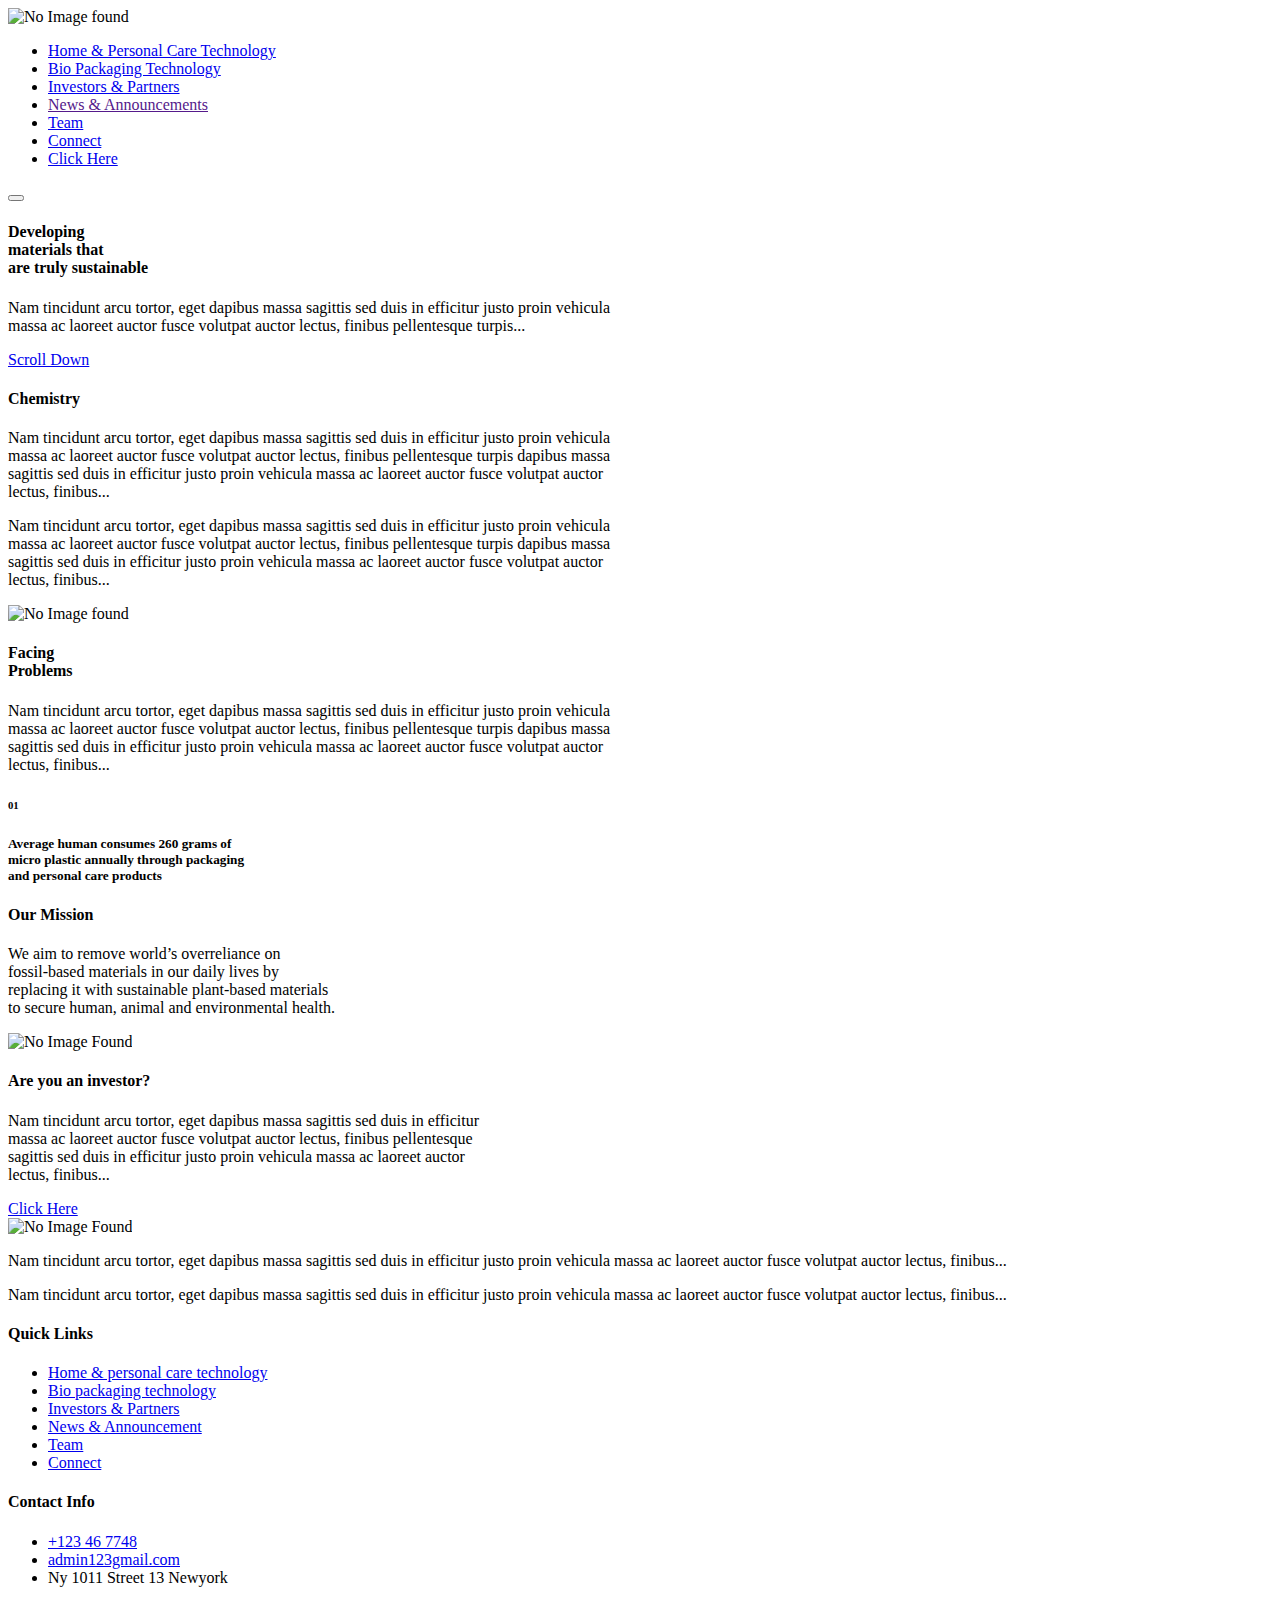
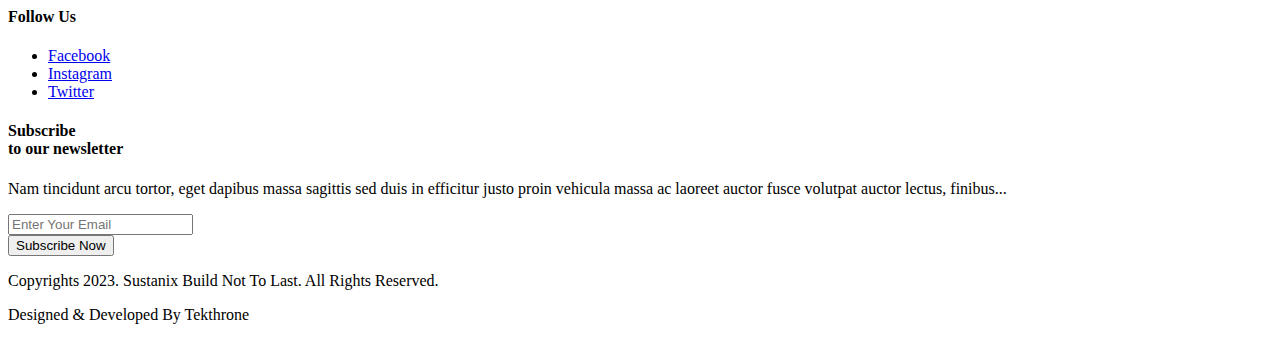
==== sustainx/affordable/templates/sustain-home/index.html @ 6bbabb10 "done" ====
<!DOCTYPE html>
<html lang="en">
<head>
    <meta charset="UTF-8">
    <title>Sustanix</title>
    <meta name="viewport" content="width=device-width, initial-scale=1.0">
    <link rel="stylesheet" href="assets/css/var.css">
    <script src="assets/js/custom.js"></script>
    <link href="https://cdn.jsdelivr.net/npm/bootstrap@5.0.2/dist/css/bootstrap.min.css" rel="stylesheet" integrity="sha384-EVSTQN3/azprG1Anm3QDgpJLIm9Nao0Yz1ztcQTwFspd3yD65VohhpuuCOmLASjC" crossorigin="anonymous">
    <script src="https://cdn.jsdelivr.net/npm/bootstrap@5.0.2/dist/js/bootstrap.bundle.min.js" integrity="sha384-MrcW6ZMFYlzcLA8Nl+NtUVF0sA7MsXsP1UyJoMp4YLEuNSfAP+JcXn/tWtIaxVXM" crossorigin="anonymous"></script>
    <script src="https://cdnjs.cloudflare.com/ajax/libs/jquery/3.6.4/jquery.min.js" integrity="sha512-pumBsjNRGGqkPzKHndZMaAG+bir374sORyzM3uulLV14lN5LyykqNk8eEeUlUkB3U0M4FApyaHraT65ihJhDpQ==" crossorigin="anonymous" referrerpolicy="no-referrer"></script>
    <script  src="https://cdnjs.cloudflare.com/ajax/libs/jquery/2.1.3/jquery.min.js"></script>
    <link rel="stylesheet" href="https://cdnjs.cloudflare.com/ajax/libs/font-awesome/6.3.0/css/all.min.css" integrity="sha512-SzlrxWUlpfuzQ+pcUCosxcglQRNAq/DZjVsC0lE40xsADsfeQoEypE+enwcOiGjk/bSuGGKHEyjSoQ1zVisanQ==" crossorigin="anonymous" referrerpolicy="no-referrer" />

    <script type="text/javascript" src="https:cdnjs.cloudflare.com/ajax/libs/fullPage.js/3.0.3/fullpage.min.js"></script>

    <script src="https://cdnjs.cloudflare.com/ajax/libs/fullPage.js/3.1.2/fullpage.min.js"></script>

</head>
<body>
        <div class="header" id="masthead">
                        <div class="top-bar">
                            <div class="container">
                                <div class="row align-items-center">
                                    <div class="col-lg-2 col-sm-9 hd_col1">
                                        <div class="logo-header">
                                            <div class="img-nav">
                                                <img src="images/logo.png" alt="No Image found">
                                            </div>
                                        </div>
                                    </div>
                                    <div class="col-lg-10 col-sm-3 hd_col2">
                                        <div class="menu-header">
                                            <div class="inner-menu collapse" id="menu_header">
                                                <ul>
                                                    <li><a href="home.html">Home & Personal Care Technology</a></li>
                                                    <li><a href="bio-packaging.html">Bio Packaging Technology</a></li>
                                                    <li><a href="investores-and-partners.html">Investors & Partners</a></li>
                                                    <li><a href="">News & Announcements</a></li>
                                                    <li><a href="team.html">Team</a></li>
                                                    <li><a href="lets-connect.html">Connect</a></li>
                                                    <li><a href="#!">Click Here</a></li>
                                                </ul>
                                            </div>
                                            <button class="navbar-toggler" type="button" data-toggle="collapse" data-target="#menu_header" aria-controls="menu_header" aria-expanded="false" aria-label="Toggle navigation" id="btn_menu">
                                                        <span class="navbar-toggler-icon"><span class="_btn_aftr"></span></span>
                                                </button>
                                        </div>
                                    </div>
                                </div>
                            </div>
                        </div>
                    </div>
        






                    <div class="content" id="content">
                        <div class="all-content">
                            <section class="home_banner">
                                <div class="container">
                                    <div class="row align-items-end">
                                        <div class="col-lg-12 col-sm-12 bnr_hme1">
                                            <div class="content-hme">
                                                <h4>Developing<br/>
                                                    materials that<br/>
                                                    are truly sustainable
                                                </h4>
                                                <p>Nam tincidunt arcu tortor, eget dapibus massa sagittis sed duis in efficitur justo proin vehicula<br/> 
                                                    massa ac laoreet auctor fusce volutpat auctor lectus, finibus pellentesque turpis...
                                                </p>
                                                <div class="scroll_btn">
                                                    <a href="#!">Scroll Down</a>
                                                </div>
                                            </div>
                                        </div>
                                    </div>
                                </div>
                            </section>
                            <section class="hme2_sec">
                                <div class="sec2_hm_1 same-1">
                                    <div class="container">
                                        <div class="second_hm2_sec1">
                                            <div class="row">
                                                <div class="col-lg-7 col-sm-12">
                                                    <div class="contnt-scnd_sec">
                                                        <h4>
                                                            Chemistry
                                                        </h4>
                                                        <p>
                                                            Nam tincidunt arcu tortor, eget dapibus massa sagittis sed duis in efficitur justo proin vehicula <br/>
                                                            massa  ac laoreet auctor fusce volutpat auctor lectus, finibus pellentesque turpis dapibus massa <br/>
                                                            sagittis sed duis in efficitur justo proin vehicula massa ac laoreet auctor fusce volutpat auctor <br/>
                                                            lectus, finibus...
                                                        </p>
                                                        <p>
                                                            Nam tincidunt arcu tortor, eget dapibus massa sagittis sed duis in efficitur justo proin vehicula <br/>
                                                            massa ac laoreet auctor fusce volutpat auctor lectus, finibus pellentesque turpis dapibus massa <br/>
                                                            sagittis sed duis in efficitur justo proin vehicula massa ac laoreet auctor fusce volutpat auctor <br/>
                                                            lectus, finibus...
                                                        </p>
                                                    </div>
                                                </div>
                                                <div class="col-lg-5 col-sm-12">
                                                    <div class="vd_img">
                                                        <img src="images/vd_img.png" alt="No Image found">
                                                    </div>
                                                </div>
                                            </div>
                                        </div>
                                    </div> 
                                </div>
                            </section>
                            <section class="hme3_sec">
                                <div class="container">
                                    <div class="third_sec_hme">
                                        <div class="col-1-third">
                                            <div class="row align-items-center">
                                                <div class="col-lg-5 col-sm-12">
                                                    <div class="cnt-head-thrd">
                                                        <h4>Facing <br/>
                                                            Problems</h4>
                                                    </div>
                                                </div>
                                                <div class="col-lg-7 col-sm-12 d-flex justify-content-end">
                                                    <div class="cnt-para-thrd">
                                                        <p>Nam tincidunt arcu tortor, eget dapibus massa sagittis sed duis in efficitur justo proin vehicula <br/>
                                                            massa ac laoreet auctor fusce volutpat auctor lectus, finibus pellentesque turpis dapibus massa <br/>
                                                            sagittis sed duis in efficitur justo proin vehicula massa ac laoreet auctor fusce volutpat auctor <br/>
                                                            lectus, finibus...</p>
                                                    </div>
                                                </div>
                                            </div>
                                        </div>
                                        <div class="col-2-thrd">
                                            <div class="row">
                                                <div class="col-lg-12 col-sm-12">
                                                    <div class="cnt_col_scnd">
                                                        <h6>01</h6>
                                                        <h5>
                                                            Average human consumes 260 grams of <br/>
                                                            micro plastic annually through packaging <br/> 
                                                            and personal care products
                                                        </h5>
                                                    </div>
                                                </div>
                                            </div>
                                        </div>
                                    </div>
                                </div>
                            </section>
                            <section class="hme4_sec">
                                <div class="sec3_hm_1 same-2">
                                    <div class="container">
                                        <div class="thrd1-sec3">
                                            <div class="row">
                                                <div class="col-lg-6 col-sm-12">
                                                    <div class="cnt-trd-sec">   
                                                        <h4>Our Mission</h4>
                                                        <p>We aim to remove world’s overreliance on <br>
                                                            fossil-based materials in our daily lives by <br> 
                                                            replacing it with sustainable plant-based materials <br> 
                                                            to secure human, animal and environmental health. </p>
                                                    </div>
                                                </div>
                                                <div class="col-lg-6 col-sm-12">
                                                    <div class="thrd-img">
                                                        <img src="images/roller.png" alt="No Image Found">
                                                    </div>
                                                </div>
                                            </div>
                                        </div>
                                    </div>
                                </div>
                            </section>
                            <section class="hme4_sec">
                                <div class="container">
                                    <div class="thrd2-sec3">
                                        <div class="row">
                                            <div class="col-lg-12">
                                                <div class="cnt-thrd2">
                                                    <h4>Are you an investor?</h4>
                                                    <p>
                                                        Nam tincidunt arcu tortor, eget dapibus massa sagittis sed duis in efficitur <br>
                                                        massa ac laoreet auctor fusce volutpat auctor lectus, finibus pellentesque <br>
                                                        sagittis sed duis in efficitur justo proin vehicula massa ac laoreet auctor <br>
                                                        lectus, finibus...
                                                    </p>
                                                </div>
                                                <div class="btn_thrd2">
                                                    <a href="#!">Click Here</a>
                                                </div>
                                            </div>
                                        </div>
                                    </div>
                                </div>
                            </section>
                        </div>
                    </div>





                    <div class="footer" id="footer">
                        <div class="footer-inner">
                            <div class="container">
                                <div class="top-footer">
                                    <div class="row">
                                        <div class="col-lg-4 col-sm-12 ft1">
                                            <div class="img-footer-logo">
                                                <img src="images/footer-logo.png" alt="No Image Found">
                                            </div>
                                            <div class="text-footer">
                                                <p>
                                                    Nam tincidunt arcu tortor, eget dapibus massa sagittis
                                                    sed duis in efficitur justo proin vehicula massa ac laoreet
                                                    auctor fusce volutpat auctor lectus, finibus...
                                                </p>
                                                <p>
                                                    Nam tincidunt arcu tortor, eget dapibus massa sagittis
                                                    sed duis in efficitur justo proin vehicula massa ac laoreet
                                                    auctor fusce volutpat auctor lectus, finibus...
                                                </p>
                                            </div>
                                        </div>
                                        <div class="col-lg-3 col-sm-12 ft2">
                                            <div class="heading-footer">
                                                <h4>Quick Links</h4>
                                            </div>
                                            <div class="menu-footer">
                                                <div class="menu-ftr-inner">
                                                    <ul>
                                                        <li><a href="#!">Home & personal care technology</a></li>
                                                        <li><a href="#!">Bio packaging technology</a></li>
                                                        <li><a href="#!">Investors & Partners</a></li>
                                                        <li><a href="#!">News & Announcement</a></li>
                                                        <li><a href="#!">Team</a></li>
                                                        <li><a href="#!">Connect</a></li>
                                                    </ul>
                                                </div>
                                            </div>
                                        </div>
                                        <div class="col-lg-2 col-sm-12 ft3">
                                            <div class="heading-footer">
                                                <h4>Contact Info</h4>
                                            </div>
                                            <div class="location-main">
                                                <div class="location-inner">
                                                    <ul>
                                                        <li><a href="#!">+123 46 7748</a></li>
                                                        <li><a href="#!">admin123gmail.com</a></li>
                                                        <li>Ny 1011 Street 13 Newyork</li>
                                                    </ul>
                                                </div>
                                            </div>
                                        </div>
                                        <div class="col-lg-3 col-sm-12 ft4">
                                            <div class="heading-footer">
                                                <h4>Follow Us</h4>
                                            </div>
                                            <div class="quick-links">
                                                <div class="quik-inner">
                                                    <ul>
                                                        <li><a href="#!">Facebook</a></li>
                                                        <li><a href="#!">Instagram</a></li>
                                                        <li><a href="#!">Twitter</a></li>
                                                    </ul>
                                                </div>
                                            </div>
                                        </div>
                                    </div>
                                </div>
                                <div class="scnd-footer">
                                     <div class="row">
                                         <div class="col-lg-6 col-sm-12 ft5">
                                            <div class="newsletter-main">
                                                <h4>Subscribe<br/>to our newsletter</h4>
                                            </div>
                                             <div class="text-footer">
                                                 <p>Nam tincidunt arcu tortor, eget dapibus massa sagittis
                                                     sed duis in efficitur justo proin vehicula massa ac laoreet
                                                     auctor fusce volutpat auctor lectus, finibus...
                                                 </p>
                                             </div>
                                         </div>
                                         <div class="col-lg-6 col-sm-12 ft6">
                                            <div class="newsletter-form">
                                                <div class="main-form">
                                                    <div class="email-inpt">
                                                        <input type="email" name="email-newsletter" id="email-news" placeholder="Enter Your Email" required>
                                                    </div>
                                                    <div class="btn_newsletter">
                                                        <input type="button" value="Subscribe Now">
                                                    </div>
                                                </div>
                                            </div>
                                         </div>
                                     </div>
                                </div>
                                <div class="third-footer">
                                    <div class="row align-items-center">
                                        <div class="col-lg-6 col-sm-12 ft7">
                                            <div class="copyright">
                                                <p class="text-start"> Copyrights 2023. Sustanix Build Not To Last. All Rights Reserved.</p>
                                            </div>
                                        </div>
                                        <div class="col-lg-6 col-sm-12 ft7">
                                            <div class="developed">
                                                <p class="text-end">Designed & Developed By Tekthrone</p>
                                            </div>
                                        </div>
                                    </div>
                                </div>
                            </div>
                        </div>
                    </div>

        <!-- <div id="fullpage"> -->
            
            <!-- <div class="section active mn_banner" id="section0">
                <div class="intro">
                    <div class="header" id="masthead">
                        <div class="top-bar">
                            <div class="container">
                                <div class="row align-items-center">
                                    <div class="col-lg-2 col-sm-9 hd_col1">
                                        <div class="logo-header">
                                            <div class="img-nav">
                                                <img src="images/logo.png" alt="No Image found">
                                            </div>
                                        </div>
                                    </div>
                                    <div class="col-lg-10 col-sm-3 hd_col2">
                                        <div class="menu-header">
                                            <div class="inner-menu collapse" id="menu_header">
                                                <ul>
                                                    <li><a href="#!">Home & Personal Care Technology</a></li>
                                                    <li><a href="#!">Bio Packaging Technology</a></li>
                                                    <li><a href="#!">Investors & Partners</a></li>
                                                    <li><a href="#!">News & Announcements</a></li>
                                                    <li><a href="#!">Team</a></li>
                                                    <li><a href="#!">Connect</a></li>
                                                    <li><a href="#!">Click Here</a></li>
                                                </ul>
                                            </div>
                                            <button class="navbar-toggler" type="button" data-toggle="collapse" data-target="#menu_header" aria-controls="menu_header" aria-expanded="false" aria-label="Toggle navigation" id="btn_menu">
                                                        <span class="navbar-toggler-icon"><span class="_btn_aftr"></span></span>
                                                </button>
                                        </div>
                                    </div>
                                </div>
                            </div>
                        </div>
                    </div>
                    <div class="home_banner">
                        <div class="container">
                            <div class="row align-items-end">
                                <div class="col-lg-12 col-sm-12 bnr_hme1">
                                    <div class="content-hme">
                                        <h4>Developing<br/>
                                            materials that<br/>
                                            are truly sustainable
                                        </h4>
                                        <p>Nam tincidunt arcu tortor, eget dapibus massa sagittis sed duis in efficitur justo proin vehicula<br/> 
                                            massa ac laoreet auctor fusce volutpat auctor lectus, finibus pellentesque turpis...
                                        </p>
                                        <div class="scroll_btn">
                                            <a href="#!">Scroll Down</a>
                                        </div>
                                    </div>
                                </div>
                            </div>
                        </div>
                    </div>
                </div>
            </div> -->
            <!-- <div class="section hme2_sec" id="section1" data-fp-scrollable>
                <div class="slide sec2_hm_1 same-1">
                    <div class="intro">
                        <div class="container">
                            <div class="second_hm2_sec1">
                                <div class="row">
                                    <div class="col-lg-7 col-sm-12">
                                        <div class="contnt-scnd_sec">
                                            <h4>
                                                Chemistry
                                            </h4>
                                            <p>
                                                Nam tincidunt arcu tortor, eget dapibus massa sagittis sed duis in efficitur justo proin vehicula <br/>
                                                massa  ac laoreet auctor fusce volutpat auctor lectus, finibus pellentesque turpis dapibus massa <br/>
                                                sagittis sed duis in efficitur justo proin vehicula massa ac laoreet auctor fusce volutpat auctor <br/>
                                                lectus, finibus...
                                            </p>
                                            <p>
                                                Nam tincidunt arcu tortor, eget dapibus massa sagittis sed duis in efficitur justo proin vehicula <br/>
                                                massa ac laoreet auctor fusce volutpat auctor lectus, finibus pellentesque turpis dapibus massa <br/>
                                                sagittis sed duis in efficitur justo proin vehicula massa ac laoreet auctor fusce volutpat auctor <br/>
                                                lectus, finibus...
                                            </p>
                                        </div>
                                    </div>
                                    <div class="col-lg-5 col-sm-12">
                                        <div class="vd_img">
                                            <img src="images/vd_img.png" alt="No Image found">
                                        </div>
                                    </div>
                                </div>
                            </div>
                        </div>           
                    </div>
                </div>
                <div class="slide sec2_hm_2 same-1">
                    <div class="intro">
                    <div class="container">
                            <div class="second_hm2_sec1">
                                <div class="row">
                                    <div class="col-lg-7 col-sm-12">
                                        <div class="contnt-scnd_sec">
                                            <h4>
                                                materials
                                            </h4>
                                            <p>
                                                Nam tincidunt arcu tortor, eget dapibus massa sagittis sed duis in efficitur justo proin vehicula <br/>
                                                massa  ac laoreet auctor fusce volutpat auctor lectus, finibus pellentesque turpis dapibus massa <br/>
                                                sagittis sed duis in efficitur justo proin vehicula massa ac laoreet auctor fusce volutpat auctor <br/>
                                                lectus, finibus...
                                            </p>
                                            <p>
                                                Nam tincidunt arcu tortor, eget dapibus massa sagittis sed duis in efficitur justo proin vehicula <br/>
                                                massa ac laoreet auctor fusce volutpat auctor lectus, finibus pellentesque turpis dapibus massa <br/>
                                                sagittis sed duis in efficitur justo proin vehicula massa ac laoreet auctor fusce volutpat auctor <br/>
                                                lectus, finibus...
                                            </p>
                                        </div>
                                    </div>
                                    <div class="col-lg-5 col-sm-12">
                                        <div class="vd_img">
                                            <img src="images/vd_img.png" alt="No Image found">
                                        </div>
                                    </div>
                                </div>
                            </div>
                        </div>           
                    </div>
                </div>
                <div class="slide sec2_hm_3 same-1" >
                    <div class="intro">
                    <div class="container">
                            <div class="second_hm2_sec1">
                                <div class="row">
                                    <div class="col-lg-7 col-sm-12">
                                        <div class="contnt-scnd_sec">
                                            <h4>
                                                sustainability
                                            </h4>
                                            <p>
                                                Nam tincidunt arcu tortor, eget dapibus massa sagittis sed duis in efficitur justo proin vehicula <br/>
                                                massa  ac laoreet auctor fusce volutpat auctor lectus, finibus pellentesque turpis dapibus massa <br/>
                                                sagittis sed duis in efficitur justo proin vehicula massa ac laoreet auctor fusce volutpat auctor <br/>
                                                lectus, finibus...
                                            </p>
                                            <p>
                                                Nam tincidunt arcu tortor, eget dapibus massa sagittis sed duis in efficitur justo proin vehicula <br/>
                                                massa ac laoreet auctor fusce volutpat auctor lectus, finibus pellentesque turpis dapibus massa <br/>
                                                sagittis sed duis in efficitur justo proin vehicula massa ac laoreet auctor fusce volutpat auctor <br/>
                                                lectus, finibus...
                                            </p>
                                        </div>
                                    </div>
                                    <div class="col-lg-5 col-sm-12">
                                        <div class="vd_img">
                                            <img src="images/vd_img.png" alt="No Image found">
                                        </div>
                                    </div>
                                </div>
                            </div>
                        </div>           
                    </div>
                </div>
            </div> -->
            <!-- <div class="section hme3_sec" id="section2">
                <div class="intro">
                    <div class="container">
                        <div class="third_sec_hme">
                            <div class="col-1-third">
                                <div class="row align-items-center">
                                    <div class="col-lg-5 col-sm-12">
                                        <div class="cnt-head-thrd">
                                            <h4>Facing <br/>
                                                Problems</h4>
                                        </div>
                                    </div>
                                    <div class="col-lg-7 col-sm-12 d-flex justify-content-end">
                                        <div class="cnt-para-thrd">
                                            <p>Nam tincidunt arcu tortor, eget dapibus massa sagittis sed duis in efficitur justo proin vehicula <br/>
                                                massa ac laoreet auctor fusce volutpat auctor lectus, finibus pellentesque turpis dapibus massa <br/>
                                                sagittis sed duis in efficitur justo proin vehicula massa ac laoreet auctor fusce volutpat auctor <br/>
                                                lectus, finibus...</p>
                                        </div>
                                    </div>
                                </div>
                            </div>
                            <div class="col-2-thrd">
                                <div class="row">
                                    <div class="col-lg-12 col-sm-12">
                                        <div class="cnt_col_scnd">
                                            <h6>01</h6>
                                            <h5>
                                                Average human consumes 260 grams of <br/>
                                                micro plastic annually through packaging <br/> 
                                                and personal care products
                                            </h5>
                                        </div>
                                    </div>
                                </div>
                            </div>
                        </div>
                    </div>
                </div>
            </div> -->
            <!-- <div class="section hme4_sec" id="section3" data-fp-scrollable>
                <div class="slide sec3_hm_1 same-2">
                    <div class="intro">
                        <div class="container">
                            <div class="thrd1-sec3">
                                <div class="row">
                                    <div class="col-lg-6 col-sm-12">
                                        <div class="cnt-trd-sec">   
                                            <h4>Our Mission</h4>
                                            <p>We aim to remove world’s overreliance on <br>
                                                fossil-based materials in our daily lives by <br> 
                                                replacing it with sustainable plant-based materials <br> 
                                                to secure human, animal and environmental health. </p>
                                        </div>
                                    </div>
                                    <div class="col-lg-6 col-sm-12">
                                        <div class="thrd-img">
                                            <img src="images/roller.png" alt="No Image Found">
                                        </div>
                                    </div>
                                </div>
                            </div>
                        </div>
                    </div>
                </div>
                <div class="slide sec3_hm_2 same-2 ">
                    <div class="intro">
                        <div class="container">
                            <div class="thrd1-sec3">
                                <div class="row">
                                    <div class="col-lg-6 col-sm-12">
                                        <div class="cnt-trd-sec">   
                                            <h4>Our Mission</h4>
                                            <p>We aim to remove world’s overreliance on <br>
                                                fossil-based materials in our daily lives by <br> 
                                                replacing it with sustainable plant-based materials <br> 
                                                to secure human, animal and environmental health. </p>
                                        </div>
                                    </div>
                                    <div class="col-lg-6 col-sm-12">
                                        <div class="thrd-img">
                                            <img src="images/roller.png" alt="No Image Found">
                                        </div>
                                    </div>
                                </div>
                            </div>
                        </div>
                    </div>
                </div>
                <div class="slide sec3_hm_3 same-2">
                    <div class="intro">
                        <div class="container">
                            <div class="thrd1-sec3">
                                <div class="row">
                                    <div class="col-lg-6 col-sm-12">
                                        <div class="cnt-trd-sec">   
                                            <h4>Our Mission</h4>
                                            <p>We aim to remove world’s overreliance on <br>
                                                fossil-based materials in our daily lives by <br> 
                                                replacing it with sustainable plant-based materials <br> 
                                                to secure human, animal and environmental health. </p>
                                        </div>
                                    </div>
                                    <div class="col-lg-6 col-sm-12">
                                        <div class="thrd-img">
                                            <img src="images/roller.png" alt="No Image Found">
                                        </div>
                                    </div>
                                </div>
                            </div>
                        </div>
                    </div>
                </div>
            </div> -->
            <!-- <div class="section hme4_sec" id="section4">
                <div class="intro">
                    <div class="container">
                        <div class="thrd2-sec3">
                            <div class="row">
                                <div class="col-lg-12">
                                    <div class="cnt-thrd2">
                                        <h4>Are you an investor?</h4>
                                        <p>
                                            Nam tincidunt arcu tortor, eget dapibus massa sagittis sed duis in efficitur <br>
                                            massa ac laoreet auctor fusce volutpat auctor lectus, finibus pellentesque <br>
                                            sagittis sed duis in efficitur justo proin vehicula massa ac laoreet auctor <br>
                                            lectus, finibus...
                                        </p>
                                    </div>
                                    <div class="btn_thrd2">
                                        <a href="#!">Click Here</a>
                                    </div>
                                </div>
                            </div>
                        </div>
                    </div>
                </div>
            </div> -->
            <!-- <div class="section footer_home" id="section5">
                <div class="intro">
                    <div class="footer" id="footer">
                        <div class="footer-inner">
                            <div class="container">
                                <div class="top-footer">
                                    <div class="row">
                                        <div class="col-lg-4 col-sm-12 ft1">
                                            <div class="img-footer-logo">
                                                <img src="images/footer-logo.png" alt="No Image Found">
                                            </div>
                                            <div class="text-footer">
                                                <p>
                                                    Nam tincidunt arcu tortor, eget dapibus massa sagittis
                                                    sed duis in efficitur justo proin vehicula massa ac laoreet
                                                    auctor fusce volutpat auctor lectus, finibus...
                                                </p>
                                                <p>
                                                    Nam tincidunt arcu tortor, eget dapibus massa sagittis
                                                    sed duis in efficitur justo proin vehicula massa ac laoreet
                                                    auctor fusce volutpat auctor lectus, finibus...
                                                </p>
                                            </div>
                                        </div>
                                        <div class="col-lg-3 col-sm-12 ft2">
                                            <div class="heading-footer">
                                                <h4>Quick Links</h4>
                                            </div>
                                            <div class="menu-footer">
                                                <div class="menu-ftr-inner">
                                                    <ul>
                                                        <li><a href="#!">Home & personal care technology</a></li>
                                                        <li><a href="#!">Bio packaging technology</a></li>
                                                        <li><a href="#!">Investors & Partners</a></li>
                                                        <li><a href="#!">News & Announcement</a></li>
                                                        <li><a href="#!">Team</a></li>
                                                        <li><a href="#!">Connect</a></li>
                                                    </ul>
                                                </div>
                                            </div>
                                        </div>
                                        <div class="col-lg-2 col-sm-12 ft3">
                                            <div class="heading-footer">
                                                <h4>Contact Info</h4>
                                            </div>
                                            <div class="location-main">
                                                <div class="location-inner">
                                                    <ul>
                                                        <li><a href="#!">+123 46 7748</a></li>
                                                        <li><a href="#!">admin123gmail.com</a></li>
                                                        <li>Ny 1011 Street 13 Newyork</li>
                                                    </ul>
                                                </div>
                                            </div>
                                        </div>
                                        <div class="col-lg-3 col-sm-12 ft4">
                                            <div class="heading-footer">
                                                <h4>Follow Us</h4>
                                            </div>
                                            <div class="quick-links">
                                                <div class="quik-inner">
                                                    <ul>
                                                        <li><a href="#!">Facebook</a></li>
                                                        <li><a href="#!">Instagram</a></li>
                                                        <li><a href="#!">Twitter</a></li>
                                                    </ul>
                                                </div>
                                            </div>
                                        </div>
                                    </div>
                                </div>
                                <div class="scnd-footer">
                                    <div class="row">
                                        <div class="col-lg-6 col-sm-12 ft5">
                                            <div class="newsletter-main">
                                                <h4>Subscribe<br/>to our newsletter</h4>
                                            </div>
                                            <div class="text-footer">
                                                <p>Nam tincidunt arcu tortor, eget dapibus massa sagittis
                                                    sed duis in efficitur justo proin vehicula massa ac laoreet
                                                    auctor fusce volutpat auctor lectus, finibus...
                                                </p>
                                            </div>
                                        </div>
                                        <div class="col-lg-6 col-sm-12 ft6">
                                            <div class="newsletter-form">
                                                <div class="main-form">
                                                    <div class="email-inpt">
                                                        <input type="email" name="email-newsletter" id="email-news" placeholder="Enter Your Email" required>
                                                    </div>
                                                    <div class="btn_newsletter">
                                                        <input type="button" value="Subscribe Now">
                                                    </div>
                                                </div>
                                            </div>
                                        </div>
                                    </div>
                                </div>
                                <div class="third-footer">
                                    <div class="row align-items-center">
                                        <div class="col-lg-6 col-sm-12 ft7">
                                            <div class="copyright">
                                                <p class="text-start"> Copyrights 2023. Sustanix Build Not To Last. All Rights Reserved.</p>
                                            </div>
                                        </div>
                                        <div class="col-lg-6 col-sm-12 ft7">
                                            <div class="developed">
                                                <p class="text-end">Designed & Developed By Tekthrone</p>
                                            </div>
                                        </div>
                                    </div>
                                </div>
                            </div>
                        </div>
                    </div>
                </div>
            </div> -->
        <!-- </div> -->



        


        <script src="https://cdnjs.cloudflare.com/ajax/libs/fullPage.js/4.0.19/fullpage.min.js" integrity="sha512-GS3CSFQ4aj+0fL2a0wV1ouvpdbTZ3eEUriXTpXt50dc0CkO1fgyWuLoPA5NWy1PAWmcaZNneM+OAThgCqPnX+g==" crossorigin="anonymous" referrerpolicy="no-referrer"></script>
        <link rel="stylesheet" type="text/css" href="https://cdnjs.cloudflare.com/ajax/libs/fullPage.js/3.0.3/fullpage.min.css">       
    <script>
        // scrolling effects
            $(document).ready(function() {
                    var slideIndexS = 0,
                    sliding = false;
            
                $('#fullpage').fullpage({
                // sectionsColor: ['#1bbc9b', '#4BBFC3', '#7BAABE', 'whitesmoke', '#ccddff'],
                // anchors: ['firstPage', 'secondPage', '3rdPage', '4thpage', 'lastPage'],
                menu: '#menu',
                css3: true,
                licenseKey: 'OPEN-SOURCE-GPLV4-LICENSE',
                afterSlideLoad: function(section, origin, destination, direction){
                    slideIndexS = destination.index+1;
                },

                onLeave: function(origin, destination, direction) {
                    console.log('Index: ' + origin.index + ' Slide Index: ' + slideIndexS);
                    if (origin.index === 1 && !sliding) {
                        if (direction === 'down' && slideIndexS < 3) {
                            $.fn.fullpage.moveSlideRight();
                            return false;
                        } else if (direction === 'up' && slideIndexS > 1) {
                            $.fn.fullpage.moveSlideLeft();
                            return false;
                        }
                    } else if (sliding) {
                        return false;
                    }
                }
                });
            });  
                       
            
            
        

        // effect end



// Get the current width of the window
        
            // jQuery(document).ready(function(){
            //     jQuery('#btn_menu').click(function(){
            //         jQuery('#menu_header').toggleClass('show');
            //     });
            // });


            // let windowsize = jQuery(window).width();
            // if (windowsize < 1200) {
            
            //     jQuery(".img-nav").clone().appendTo("#menu_header");

            // }
    </script>


</body>
</html>
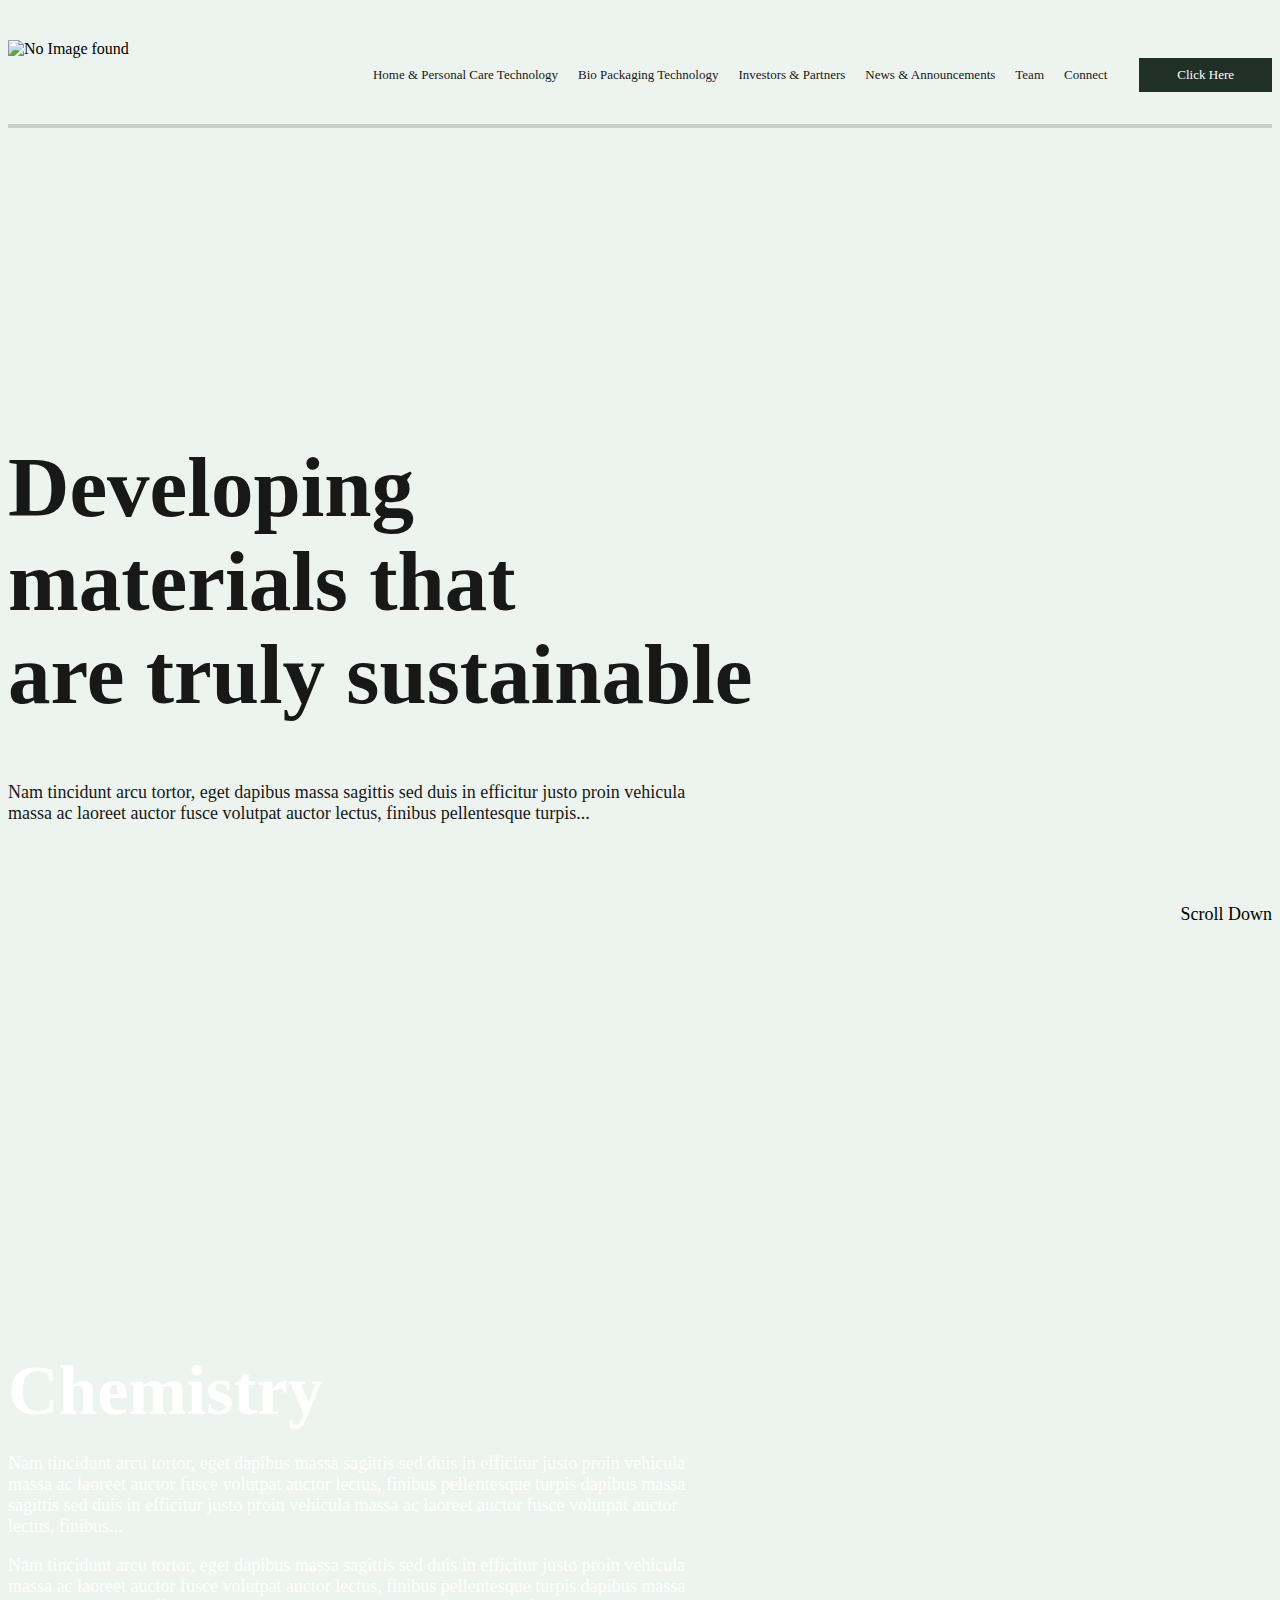
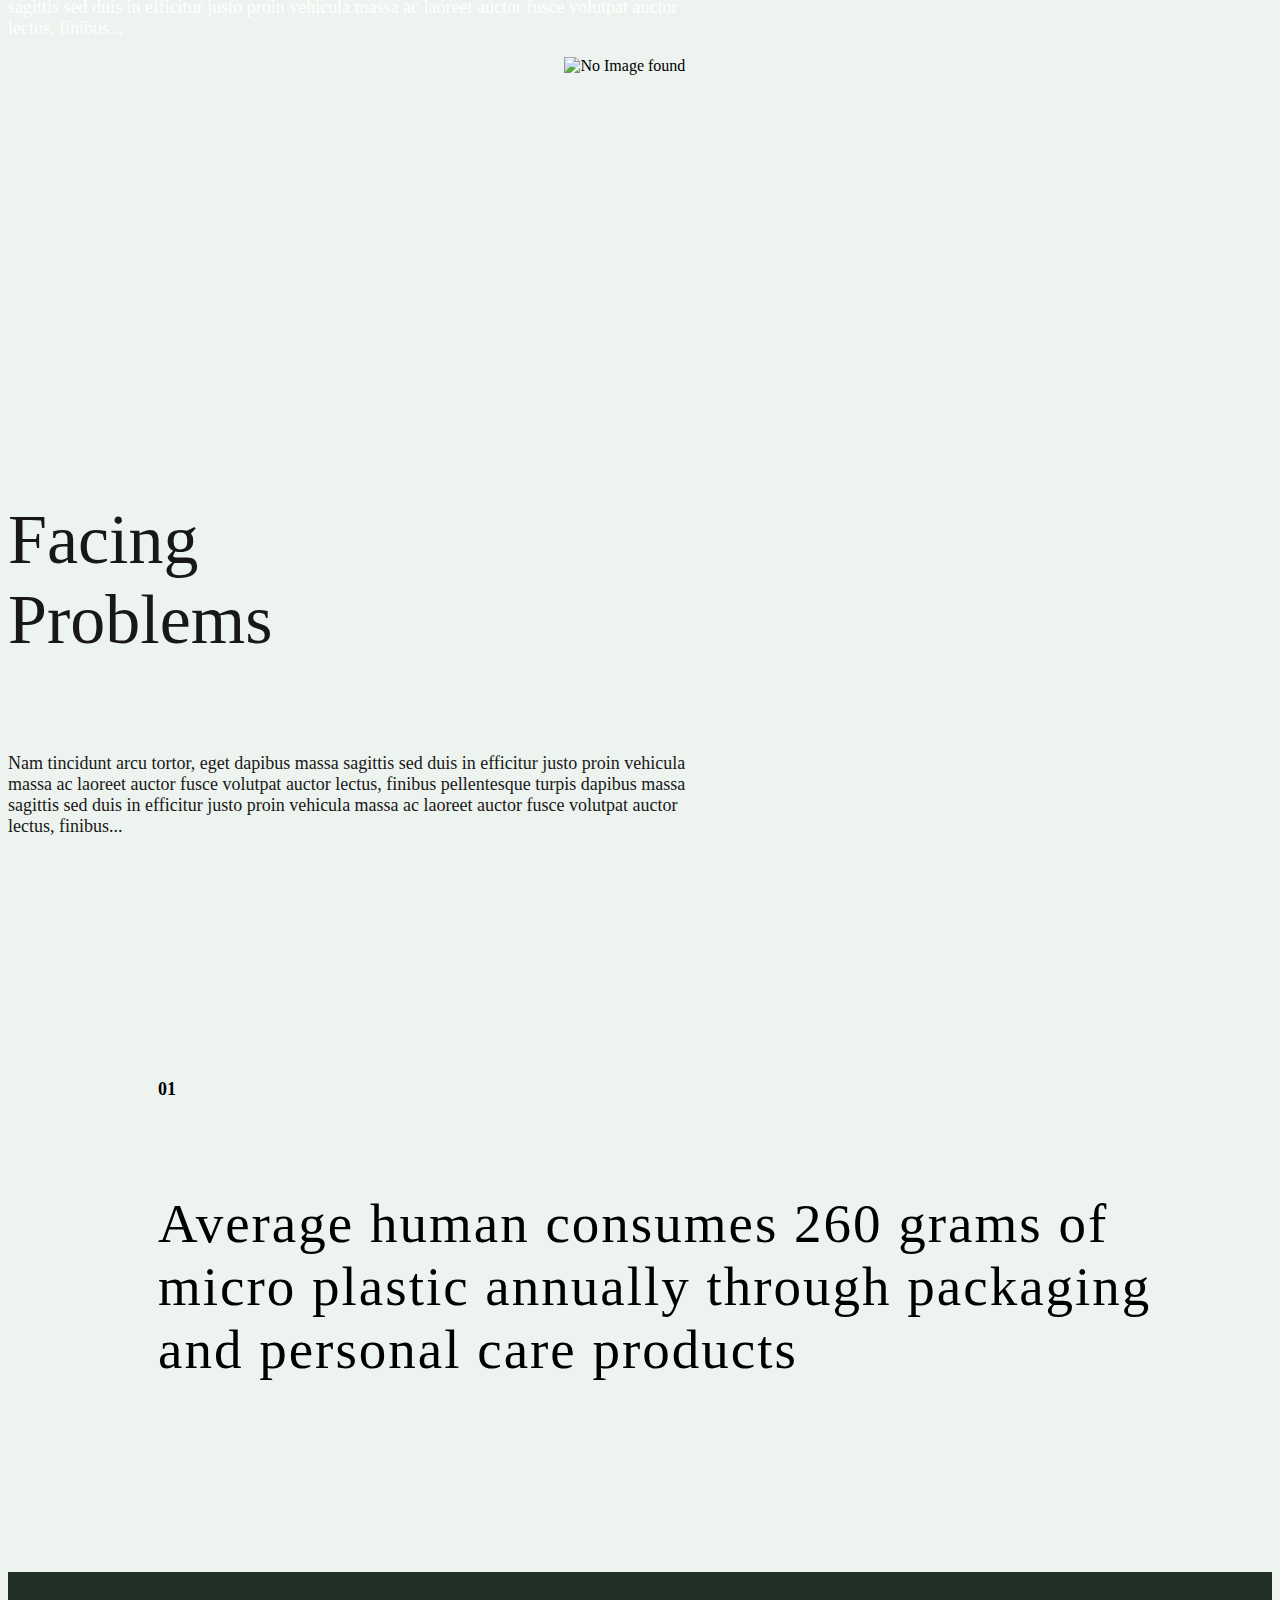
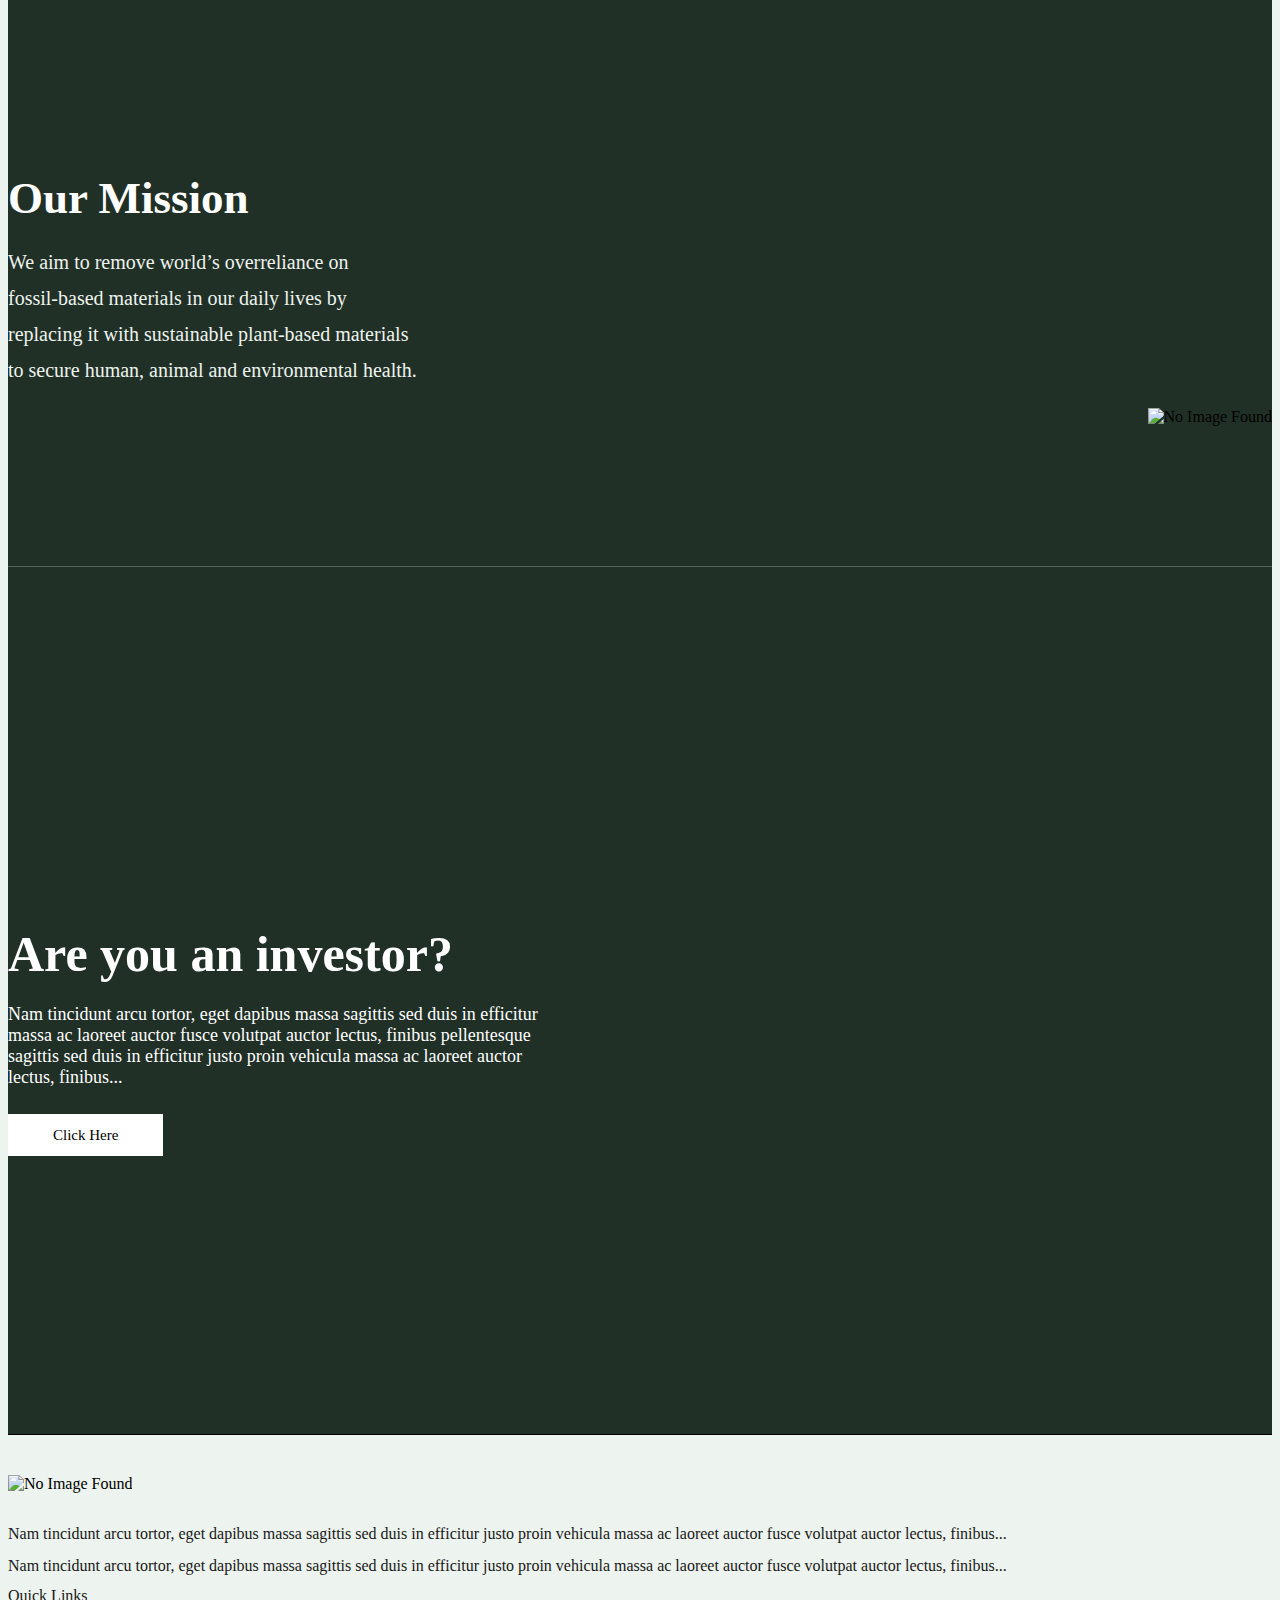
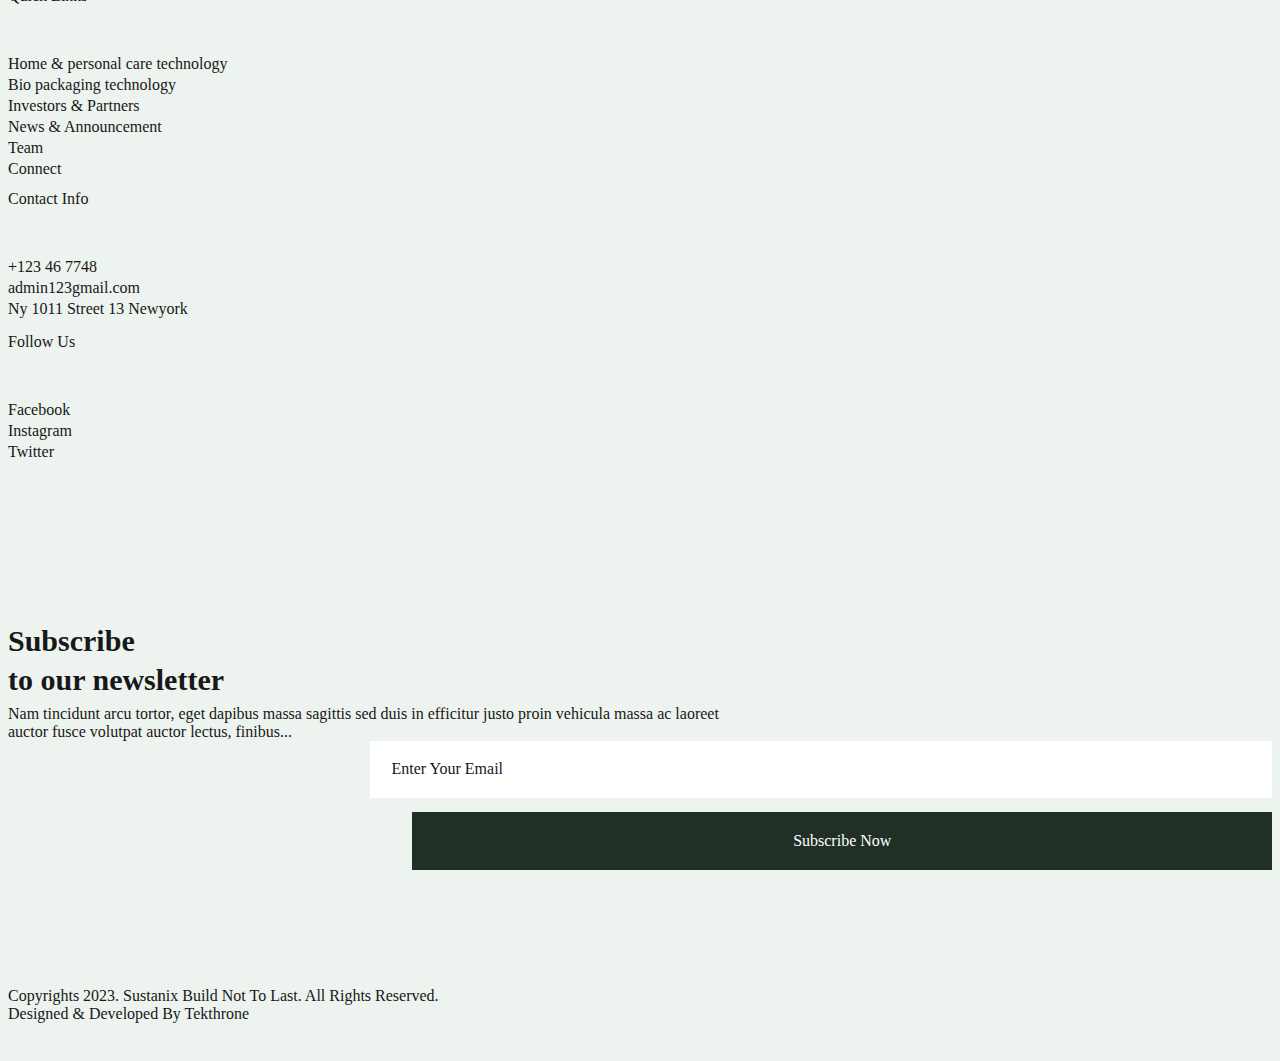
==== commit 2245ffe8: "done" ====
--- a/sustainx/affordable/templates/sustain-home/index.html
+++ b/sustainx/affordable/templates/sustain-home/index.html
@@ -15,7 +15,1521 @@
     <script type="text/javascript" src="https:cdnjs.cloudflare.com/ajax/libs/fullPage.js/3.0.3/fullpage.min.js"></script>
 
     <script src="https://cdnjs.cloudflare.com/ajax/libs/fullPage.js/3.1.2/fullpage.min.js"></script>
-
+    <style>
+        @font-face {
+  font-family: aeo;
+  src: url(../../fonts/aeo-regular.otf);
+  font-weight: 400;
+}
+@font-face {
+  font-family: aeo;
+  src: url(../../fonts/aeo-light.otf);
+  font-weight: 300;
+}
+@font-face {
+  font-family: aeo;
+  src: url(../../fonts/aeo-bold.otf);
+  font-weight: 700;
+}
+@font-face {
+  font-family: extend;
+  src: url(../../fonts/Ad-ext-reg.ttf);
+  font-weight: 400;
+}
+body {
+  box-sizing: border-box;
+  background: #EDF3EE !important;
+}
+
+@media (min-width: 1200px) {
+  .container, .container-lg, .container-md, .container-sm, .container-xl, .container-xxl {
+    max-width: 1640px !important;
+  }
+}
+div#masthead {
+  padding: 32px 0;
+}
+div#masthead .inner-menu ul {
+  padding: 0;
+  margin: 0;
+  list-style: none;
+  display: flex;
+  align-items: center;
+  justify-content: end;
+}
+div#masthead .inner-menu ul li {
+  padding: 0 19px;
+  font-size: 15px;
+  font-family: aeo;
+  font-weight: 400;
+}
+div#masthead .inner-menu ul li a {
+  color: #181818;
+  text-decoration: none;
+}
+div#masthead .inner-menu ul li:first-child {
+  padding-left: 0 !important;
+}
+div#masthead .inner-menu ul li:last-child {
+  padding: 9px 38px !important;
+  background: #213027;
+  margin-left: 22px;
+}
+div#masthead .inner-menu ul li:last-child a {
+  color: #fff;
+}
+
+div#footer {
+  padding-top: 52px;
+  padding-bottom: 60px;
+  border-top: 1px solid #000;
+  position: relative;
+  overflow: hidden;
+}
+div#footer .img-footer-logo {
+  padding-bottom: 32px;
+}
+div#footer .text-footer p {
+  font-family: aeo;
+  font-weight: 400;
+  font-size: 18px;
+  color: #181818;
+  margin: 0;
+}
+div#footer .ft1 .text-footer p:first-child {
+  padding-bottom: 14px;
+}
+
+.heading-footer h4 {
+  margin: 0;
+  font-size: 16px;
+  font-family: extend;
+  font-weight: 400;
+  text-transform: capitalize;
+  color: #181818;
+}
+
+.heading-footer {
+  padding-bottom: 50px;
+  padding-top: 12px;
+}
+
+.menu-ftr-inner ul {
+  padding: 0;
+  list-style: none;
+  margin: 0;
+}
+
+.menu-ftr-inner ul li {
+  font-family: aeo;
+  font-size: 18px;
+  font-weight: 400;
+  padding-bottom: 3px;
+}
+
+.menu-ftr-inner ul li a {
+  color: #181818;
+  text-decoration: none;
+}
+
+.ft1 .text-footer p {
+  padding-right: 60px;
+}
+
+.menu-ftr-inner ul li:last-child {
+  padding-bottom: 0;
+}
+
+.location-inner ul {
+  padding: 0;
+  margin: 0;
+  list-style: none;
+}
+
+.location-inner ul li {
+  font-family: aeo;
+  font-size: 18px;
+  font-weight: 400;
+  padding-bottom: 3px;
+  color: #181818;
+}
+
+.location-inner ul li a {
+  color: #181818;
+  text-decoration: none;
+}
+
+.quik-inner ul {
+  padding: 0;
+  margin: 0;
+  list-style: none;
+}
+
+.quik-inner ul li {
+  font-family: aeo;
+  font-size: 18px;
+  font-weight: 400;
+  padding-bottom: 3px;
+  color: #181818;
+}
+
+.quik-inner ul li a {
+  color: #181818;
+  text-decoration: none;
+}
+
+.menu-ftr-inner ul li:last-child {
+  padding-bottom: 0;
+}
+
+.location-inner ul {
+  padding: 0;
+  margin: 0;
+  list-style: none;
+}
+
+.location-inner ul li {
+  font-family: aeo;
+  font-size: 18px;
+  font-weight: 400;
+  padding-bottom: 3px;
+  color: #181818;
+}
+
+.location-inner ul li a {
+  color: #181818;
+  text-decoration: none;
+}
+
+.quik-inner ul {
+  padding: 0;
+  margin: 0;
+  list-style: none;
+}
+
+.quik-inner ul li {
+  font-family: aeo;
+  font-size: 18px;
+  font-weight: 400;
+  padding-bottom: 3px;
+  color: #181818;
+}
+
+.quik-inner ul li a {
+  color: #181818;
+  text-decoration: none;
+}
+
+.scnd-footer {
+  padding-top: 117px;
+}
+
+.newsletter-main h4 {
+  font-size: 30px;
+  font-family: extend;
+  color: #181818;
+  line-height: 1.3;
+  margin-bottom: 6px;
+}
+
+.ft5 .text-footer p {
+  padding-right: 42%;
+}
+
+.main-form {
+  text-align: end;
+}
+
+.main-form .email-inpt input {
+  width: 68%;
+  background: #fff;
+  border: 1px solid #fff;
+  padding: 20px 20px;
+}
+
+.main-form .email-inpt input::-moz-placeholder {
+  font-size: 16px;
+  font-family: aeo;
+  font-weight: 400;
+  color: #181818;
+}
+
+.main-form .email-inpt input:-ms-input-placeholder {
+  font-size: 16px;
+  font-family: aeo;
+  font-weight: 400;
+  color: #181818;
+}
+
+.main-form .email-inpt input::placeholder {
+  font-size: 16px;
+  font-family: aeo;
+  font-weight: 400;
+  color: #181818;
+}
+
+.main-form .email-inpt input:focus {
+  outline: none;
+}
+
+.email-inpt {
+  padding-bottom: 14px;
+}
+
+.btn_newsletter input {
+  width: 68%;
+  background: #213027;
+  color: #fff;
+  font-size: 16px;
+  font-family: extend;
+  padding: 20px 0;
+  border: none;
+}
+
+.third-footer {
+  padding-top: 117px;
+}
+
+.third-footer p {
+  margin: 0;
+  font-size: 18px;
+  font-family: aeo;
+  color: #181818;
+}
+
+.banner-sec {
+  background: url(../../images/banner.png);
+  background-repeat: no-repeat;
+  background-size: 100%;
+  padding-top: 110px;
+  padding-bottom: 140px;
+  background-position: center;
+}
+
+.banner-sec .container {
+  max-width: 790px !important;
+}
+
+.banner-content h2 {
+  font-size: 70px;
+  font-family: aeo;
+  font-weight: 400;
+  color: #181818;
+}
+
+.text-banner p {
+  font-family: aeo;
+  font-weight: 400;
+  font-size: 18px;
+  color: #181818;
+  margin: 0;
+}
+
+.invest-img img {
+  width: 30%;
+  /* object-fit: cover; */
+}
+
+.invest-img {
+  text-align: center;
+  padding-bottom: 80px;
+}
+
+.invest-content h4 {
+  text-align: center;
+  font-size: 20px;
+  font-family: extend;
+  margin-bottom: 50px;
+}
+
+.invest-content {
+  text-align: center;
+}
+
+.invst-back {
+  height: 350px;
+  display: flex;
+  flex-direction: column;
+  align-items: center;
+  justify-content: center;
+  background: #fff;
+  border-radius: 5px;
+}
+
+.low-wdth img {
+  width: 55%;
+}
+
+.invest-img {
+  height: 140px;
+  display: flex;
+  align-items: center;
+  justify-content: center;
+  width: 65%;
+}
+
+.invest-content a {
+  font-family: aeo;
+  font-size: 18px;
+  font-weight: 400;
+  padding-bottom: 3px;
+  color: #181818;
+  text-decoration: none;
+}
+
+.low-wdth2 img {
+  width: 38%;
+}
+
+.invest-box-main {
+  padding-top: 150px;
+  padding-bottom: 160px;
+}
+
+.our-teams {
+  padding-top: 170px;
+  padding-bottom: 170px;
+}
+
+.member-content h4 {
+  text-align: center;
+  font-family: aeo;
+  font-size: 22px;
+}
+
+.member-content h5 {
+  text-align: center;
+  text-transform: uppercase;
+  font-family: extend;
+  font-size: 20px;
+  text-decoration: underline;
+}
+
+.member-img {
+  text-align: center;
+  padding-bottom: 22px;
+}
+
+.head-connect h4 {
+  font-size: 80px;
+  font-family: aeo;
+  font-weight: 500;
+  color: #181818;
+  line-height: 1.2;
+  text-transform: uppercase;
+}
+
+.head-connect h4 span {
+  color: #1dc486;
+}
+
+.connect-sec {
+  background: url(../../images/banner.png);
+  background-repeat: no-repeat;
+  background-position: center;
+  background-size: cover;
+  padding-top: 150px;
+  padding-bottom: 150px;
+}
+
+.connect-sec p {
+  font-family: aeo;
+  font-weight: 400;
+  font-size: 21px;
+  color: #181818;
+  margin: 0;
+  padding-right: 50px;
+  padding-left: 30px;
+}
+
+.text-connect-first {
+  padding-bottom: 60px;
+}
+
+.links-connect ul {
+  padding: 0;
+  margin: 0;
+  list-style: none;
+  width: 64%;
+}
+
+.links-connect ul li {
+  font-size: 20px;
+  line-height: 1.5;
+  font-family: extend;
+  margin-bottom: 40px;
+  position: relative;
+  padding-bottom: 8px;
+}
+
+.links-connect ul li a {
+  color: #181818;
+  text-decoration: none;
+  display: flex;
+  align-content: center;
+  justify-content: space-between;
+}
+
+.links-connect ul li:after {
+  content: "";
+  background: rgba(24, 24, 24, 0.3411764706);
+  width: 100%;
+  height: 1px;
+  position: absolute;
+  bottom: 0;
+  left: 0;
+}
+
+.links-connect ul li a i {
+  font-weight: 600;
+  font-family: "Font Awesome 5 Free";
+  transform: rotate(317deg);
+}
+
+.connet-form {
+  padding: 40px 48px 30px;
+  background: #203026;
+  height: 545px;
+  border-radius: 70px;
+  display: flex;
+  align-items: start;
+}
+
+.form-main {
+  width: 100%;
+}
+
+.form-main i {
+  color: rgba(204, 204, 204, 0.631372549);
+  font-weight: 600;
+  position: relative;
+  padding-right: 20px;
+  font-size: 18px;
+}
+
+.form-main input {
+  width: 100%;
+  background: none;
+  border: none;
+  padding: 14px 20px;
+  color: #ccc;
+}
+
+.form-main .form-fields {
+  display: flex;
+  margin-bottom: 14px;
+  align-items: center;
+  padding-bottom: 4px;
+  position: relative;
+}
+
+.form-main input::-moz-placeholder {
+  font-size: 18px;
+  color: #fff;
+  text-transform: uppercase;
+}
+
+.form-main input:-ms-input-placeholder {
+  font-size: 18px;
+  color: #fff;
+  text-transform: uppercase;
+}
+
+.form-main input::placeholder {
+  font-size: 18px;
+  color: #fff;
+  text-transform: uppercase;
+}
+
+.form-main .form-fields:after {
+  content: "";
+  background: #000;
+  height: 1px;
+  width: 100%;
+  bottom: 0;
+  left: 0;
+  position: absolute;
+}
+
+.form-main i:after {
+  content: "";
+  position: absolute;
+  right: 0;
+  top: -20%;
+  height: 22px;
+  width: 1px;
+  background: #8c928f;
+}
+
+.form-main input:focus {
+  outline: none;
+  text-transform: capitalize;
+}
+
+.content-developing h4 {
+  font-size: 40px;
+  font-family: extend;
+  color: #181818;
+}
+
+.content-developing h3 {
+  font-size: 80px;
+  font-family: extend;
+  color: #181818;
+  line-height: 1.3;
+}
+
+.content-developing p {
+  font-size: 18px;
+  font-family: aeo;
+  color: #181818;
+}
+
+.main-packing {
+  padding-top: 100px;
+}
+
+.top-packing {
+  border-top: 1px solid #000;
+  position: relative;
+}
+
+.top-packing:before {
+  content: "";
+  background: url(./images/dna.png);
+  position: absolute;
+  left: -10%;
+  top: 1%;
+  width: 29%;
+  height: 25%;
+  background-position: center;
+  background-size: 90%;
+  background-repeat: no-repeat;
+}
+
+.first-hver-bx {
+  height: 540px;
+  border: 1px solid;
+  padding: 100px 93px !important;
+  display: flex;
+  flex-direction: column;
+  justify-content: space-between;
+  transition: 0.3s all ease-in-out;
+}
+
+.first-hver-bx img {
+  width: 12%;
+  transition: 0.3s all ease-in-out;
+}
+
+.first-hver-bx h4 {
+  font-size: 17px;
+  font-family: extend;
+  color: #181818;
+  line-height: 1;
+  margin: 0;
+  /* transition: 0.3s all ease-in-out; */
+}
+
+.first-hver-bx p {
+  font-size: 24px;
+  font-family: extend;
+  color: #181818;
+  margin: 0;
+  line-height: 1.5;
+  transition: 0.3s all ease-in-out;
+}
+
+.first-hver-bx:hover {
+  background: #213027;
+}
+
+.first-hver-bx:hover img {
+  filter: brightness(90.5);
+}
+
+.l:hover h4 {
+  color: #fff;
+  font-size: 24px;
+}
+
+.first-hver-bx:hover p {
+  color: #fff;
+}
+
+.hover-boxesgreen {
+  padding-top: 100px;
+}
+
+#menu_header {
+  display: block;
+}
+
+#btn_menu {
+  display: none;
+}
+
+.home_banner {
+  background: url(../../images/home_1.png);
+  background-size: 54% !important;
+  background-repeat: no-repeat !important;
+  background-position: 100% -122px !important;
+  padding-top: 200px;
+  padding-bottom: 100px;
+  border-top: 4px solid #ccc;
+}
+
+.content-hme h4 {
+  font-size: 85px;
+  font-family: extend;
+  color: #181818;
+  line-height: 1.1;
+  margin-bottom: 60px;
+}
+
+.content-hme p {
+  font-size: 18px;
+  font-family: aeo;
+  color: #181818;
+  margin-bottom: 80px;
+}
+
+.scroll_btn {
+  text-align: right;
+}
+
+.scroll_btn a {
+  text-decoration: none;
+  color: #000;
+  font-family: aeo;
+  font-size: 18px;
+}
+
+.contnt-scnd_sec h4 {
+  font-size: 70px;
+  color: #fff;
+  font-family: extend;
+  line-height: 1.2;
+  margin-bottom: 20px;
+}
+
+.same-1 {
+  background-size: 100% !important;
+  background-position: center !important;
+  height: 98vh !important;
+  display: flex;
+  align-items: center;
+  background-repeat: no-repeat !important;
+  background: url(../../images/home_2.png);
+}
+
+.contnt-scnd_sec p {
+  font-size: 18px;
+  font-family: aeo;
+  color: #fff;
+}
+
+.second_hm2_sec1 .row {
+  align-items: center !important;
+}
+
+.vd_img {
+  text-align: end;
+}
+
+.vd_img img {
+  width: 14%;
+}
+
+.hme3_sec {
+  padding-top: 100px;
+  padding-bottom: 100px;
+}
+
+.cnt-head-thrd h4 {
+  font-size: 70px;
+  font-family: aeo;
+  font-weight: 400;
+  color: #181818;
+  position: relative;
+}
+
+.cnt-para-thrd p {
+  font-size: 18px;
+  font-family: aeo;
+  color: #181818;
+  margin: 0;
+}
+
+.cnt_col_scnd h5 {
+  font-size: 55px;
+  font-family: "aeo";
+  font-weight: 500;
+  letter-spacing: 2px;
+}
+
+.col-1-third {
+  padding-bottom: 200px;
+}
+
+.cnt_col_scnd {
+  padding-left: 150px;
+}
+
+.cnt_col_scnd h6 {
+  font-size: 18px;
+  font-family: "extend";
+}
+
+.cnt-head-thrd h4:before {
+  content: "";
+  position: absolute;
+  background: url(../../images/circle.png);
+  width: 6%;
+  height: 23.5%;
+  background-size: 100% !important;
+  background-repeat: no-repeat;
+  bottom: 9%;
+  left: 12.5%;
+}
+
+.hme3_sec {
+  position: relative;
+  z-index: 0;
+}
+
+.hme3_sec:before {
+  content: "";
+  background: url(../../images/facing_1.png);
+  position: absolute;
+  width: 24%;
+  height: 68%;
+  background-repeat: no-repeat;
+  right: 7%;
+  z-index: -1;
+  background-size: 100% !important;
+  bottom: 0;
+}
+
+.hme3_sec:after {
+  content: "";
+  background: url(../../images/facing_2.png);
+  position: absolute;
+  width: 11%;
+  height: 35.5%;
+  background-repeat: no-repeat;
+  left: 0;
+  z-index: 0;
+  background-size: 100% !important;
+  bottom: 2%;
+}
+
+.hme4_sec {
+  background: #213027;
+  background-image: url(../../images/viens.png);
+  background-repeat: no-repeat;
+  background-size: cover;
+}
+
+.thrd-img img {
+  width: 80%;
+}
+
+.cnt-trd-sec h4 {
+  font-size: 45px;
+  color: #fff;
+  font-family: "extend";
+  margin-bottom: 20px;
+}
+
+.cnt-trd-sec p {
+  font-size: 20px;
+  letter-spacing: 0px;
+  line-height: 1.8;
+  color: #edf3ee;
+  font-family: "aeo";
+}
+
+.thrd1-sec3 .row {
+  align-items: center;
+}
+
+.thrd-img {
+  text-align: right;
+}
+
+.thrd1-sec3 {
+  padding-top: 140px;
+  padding-bottom: 140px;
+  border-bottom: 1px solid rgba(204, 204, 204, 0.3215686275);
+}
+
+.cnt-thrd2 h4 {
+  font-size: 50px;
+  font-family: "extend";
+  line-height: 1.2;
+  color: #fff;
+  margin-bottom: 20px;
+}
+
+.thrd2-sec3 {
+  padding-top: 290px;
+  padding-bottom: 290px;
+}
+
+.cnt-thrd2 p {
+  font-size: 18px;
+  color: #fff;
+  font-family: "aeo";
+  margin-bottom: 38px;
+}
+
+.btn_thrd2 a {
+  text-decoration: none;
+  color: #000;
+  font-size: 15px;
+  font-family: "aeo";
+  background: #fff;
+  padding: 13px 45px;
+}
+
+div#footer:after {
+  content: "";
+  background: url(../../images/footer_img.png);
+  width: 58%;
+  height: 42%;
+  position: absolute;
+  background-repeat: no-repeat;
+  background-size: 100%;
+  bottom: -5%;
+  left: 19%;
+  z-index: -1;
+}
+
+html, body {
+  overflow-x: hidden;
+}
+
+.same-1 .intro {
+  height: 100% !important;
+  display: flex !important;
+  align-items: center !important;
+}
+
+.same-1 .fp-overflow {
+  height: 100% !important;
+  width: 100% !important;
+}
+
+.fp-table {
+  border: none !important;
+}
+
+.fp-controlArrow {
+  display: none !important;
+}
+
+.member-img img {
+  width: 100%;
+}
+
+.image-devlopd img {
+  width: 100%;
+}
+
+.first-hver-bx:hover h4 {
+  color: #fff;
+}
+
+@media screen and (max-width: 1452px) {
+  div#masthead .inner-menu ul li {
+    font-size: 14px;
+    padding: 0 14px;
+  }
+}
+@media screen and (max-width: 1400px) {
+  .content-developing h3 {
+    font-size: 60px;
+  }
+  .content-developing h4 {
+    font-size: 30px;
+  }
+  .content-developing p {
+    font-size: 16px;
+  }
+  .first-hver-bx {
+    padding: 100px 50px !important;
+    height: 470px;
+  }
+  .first-hver-bx p {
+    font-size: 16px;
+  }
+  .text-connect-first {
+    flex-direction: column;
+  }
+  .connect-sec p {
+    padding-left: 0px;
+    font-size: 20px;
+  }
+  .head-connect h4 {
+    font-size: 70px;
+  }
+  .links-connect ul li {
+    font-size: 18px;
+  }
+  .links-connect ul li a i {
+    font-size: 18px;
+  }
+  .connet-form {
+    padding: 33px 28px 30px;
+    border-radius: 50px;
+  }
+  .banner-sec {
+    padding-top: 70px;
+    padding-bottom: 70px;
+  }
+  .banner-content h2 {
+    font-size: 55px;
+  }
+  .text-banner p {
+    font-size: 16px;
+  }
+  .text-footer p {
+    font-size: 16px !important;
+  }
+  .menu-ftr-inner ul li {
+    font-size: 16px !important;
+  }
+  .location-inner ul li {
+    font-size: 16px !important;
+  }
+  .quik-inner ul li {
+    font-size: 16px !important;
+  }
+  div#footer {
+    padding-top: 40px;
+    padding-bottom: 30px;
+  }
+  .third-footer p {
+    font-size: 16px;
+  }
+  div#masthead .inner-menu ul li {
+    font-size: 13px;
+    padding: 0 10px;
+  }
+}
+@media screen and (max-width: 1200px) {
+  .member-content h5 {
+    font-size: 14px;
+  }
+  .ft1 .text-footer p {
+    padding-right: 22px;
+  }
+  .text-footer p {
+    font-size: 14px !important;
+  }
+  .menu-ftr-inner ul li {
+    font-size: 14px !important;
+  }
+  .location-inner ul li {
+    font-size: 14px !important;
+  }
+  .quik-inner ul li {
+    font-size: 14px !important;
+  }
+  .ft5 .text-footer p {
+    padding-right: 28%;
+  }
+  .third-footer p {
+    font-size: 12px;
+  }
+}
+@media screen and (max-width: 1199px) {
+  .main-packing {
+    padding-top: 60px;
+  }
+  .content-developing h3 {
+    font-size: 40px;
+  }
+  .content-developing h4 {
+    font-size: 25px;
+  }
+  .content-developing p {
+    font-size: 14px;
+  }
+  .first-hver-bx {
+    padding: 70px 50px !important;
+    height: 400px;
+  }
+  .first-hver-bx p {
+    font-size: 14px;
+  }
+  .banner-content h2 {
+    font-size: 40px;
+  }
+  .invest-content h4 {
+    font-size: 13px;
+    margin-bottom: 18px;
+  }
+  .invest-content a {
+    font-size: 16px;
+  }
+  .invst-back {
+    height: 288px;
+  }
+  .invest-img {
+    padding-bottom: 20px;
+  }
+  div#footer:after {
+    width: 56%;
+    height: 23%;
+    left: 8%;
+    bottom: -3%;
+  }
+  .links-connect ul {
+    width: 70%;
+  }
+  .navbar-toggler-icon:after {
+    content: "";
+    background: #181818;
+    width: 100%;
+    height: 3px;
+    position: absolute;
+    left: 0;
+    bottom: 0;
+    border-radius: 40px;
+  }
+  .navbar-toggler-icon {
+    position: relative;
+  }
+  .navbar-toggler-icon:before {
+    content: "";
+    position: absolute;
+    left: 0;
+    background: #181818;
+    width: 100%;
+    height: 3px;
+    top: 0;
+    border-radius: 44px;
+  }
+  ._btn_aftr {
+    position: relative;
+    display: inline-block;
+    height: 4px;
+    width: 100%;
+  }
+  ._btn_aftr:before {
+    content: "";
+    position: absolute;
+    background: #181818;
+    width: 76%;
+    height: 3px;
+    right: 0;
+    bottom: 10%;
+    border-radius: 30px;
+  }
+  .navbar-toggler-icon {
+    width: 100% !important;
+  }
+  #btn_menu:focus {
+    box-shadow: none;
+  }
+  div#menu_header {
+    position: fixed;
+    top: 0;
+    left: 0%;
+    height: 110vh !important;
+    width: 30%;
+    padding: 70px 30px;
+    transform: translatex(-380px);
+    transition: 0.5s ease-in-out;
+    box-shadow: 0 0 20px 0px rgba(0, 0, 0, 0.22);
+    border-radius: 0 20px;
+    background: #edf3ee;
+    z-index: 999;
+  }
+  div#menu_header.show {
+    transform: none;
+    transition: 0.5s ease-in-out;
+  }
+  div#menu_header ul {
+    height: 100% !important;
+    margin-top: 31px;
+  }
+  div#menu_header .collapse:not(.show) {
+    display: block !important;
+  }
+  #btn_menu {
+    float: right;
+    height: 40px;
+    padding: 0;
+    right: 28px;
+    position: relative;
+    width: 54px;
+  }
+  #menu_header .img-nav {
+    text-align: center;
+    padding-bottom: 45px;
+  }
+  #menu_header .img-nav img {
+    width: 80%;
+  }
+  div#masthead .inner-menu ul {
+    flex-direction: column;
+    justify-content: start;
+  }
+  div#masthead .inner-menu ul li {
+    padding-bottom: 22px;
+    font-size: 15px;
+    padding-right: 0;
+    padding-left: 0;
+  }
+  div#menu_header {
+    flex-direction: column-reverse !important;
+    display: flex;
+  }
+  #btn_menu {
+    display: block;
+  }
+}
+@media screen and (max-width: 1024px) {
+  .member-content h4 {
+    font-size: 20px;
+  }
+  .member-content h5 {
+    font-size: 12px;
+  }
+  .our-teams {
+    padding-top: 90px;
+    padding-bottom: 90px;
+  }
+  .links-connect ul li {
+    font-size: 16px;
+  }
+  .head-connect h4 {
+    font-size: 60px;
+  }
+  .connect-sec p {
+    font-size: 18px;
+    padding-right: 25px;
+  }
+  .form-main input {
+    padding: 10px 20px;
+  }
+  .form-main input::-moz-placeholder {
+    font-size: 16px;
+  }
+  .form-main input:-ms-input-placeholder {
+    font-size: 16px;
+  }
+  .form-main input::placeholder {
+    font-size: 16px;
+  }
+  .links-connect ul {
+    width: 75%;
+  }
+}
+@media screen and (max-width: 991px) {
+  .image-devlopd img {
+    width: 70%;
+  }
+  .image-devlopd {
+    text-align: center;
+  }
+  .content-developing h4 {
+    text-align: center;
+    padding-bottom: 10px;
+    padding-top: 20px;
+  }
+  .content-developing h3 {
+    text-align: center;
+  }
+  .content-developing p {
+    text-align: center;
+  }
+  .content-developing h3 {
+    padding-bottom: 10px;
+  }
+  .main-packing .row {
+    flex-direction: column-reverse;
+  }
+  .first-hver-bx img {
+    margin: 0 auto;
+  }
+  .first-hver-bx h4 {
+    text-align: center;
+  }
+  .first-hver-bx p {
+    text-align: center;
+  }
+  .invest-box-main .col-lg-4.col-sm-12 {
+    margin-bottom: 20px;
+  }
+  .member-img img {
+    width: 58%;
+  }
+  .members {
+    padding-bottom: 50px;
+  }
+  .banner-content h2 {
+    text-align: center;
+  }
+  .banner-content h2 br {
+    display: none;
+  }
+  .text-banner p {
+    text-align: center;
+  }
+  div#menu_header {
+    width: 37% !important;
+  }
+  /* .container, .container-lg, .container-md, .container-sm, .container-xl, .container-xxl {
+    max-width: 720px !important;
+  } */
+  .col-connect-1 .text-connect-first {
+    align-items: center !important;
+  }
+  .head-connect h4 {
+    text-align: center;
+  }
+  .connect-sec p {
+    text-align: center;
+    padding: 0px !important;
+  }
+  .links-connect ul {
+    margin: 0 auto;
+    width: 100%;
+  }
+  .col-connect-1 {
+    padding-bottom: 31px;
+  }
+  div#footer:after {
+    z-index: -1;
+    bottom: -13%;
+  }
+  .third-footer p {
+    font-size: 12px;
+    text-align: center !important;
+  }
+  .copyright p {
+    padding-bottom: 11px;
+  }
+  .main-form {
+    text-align: center;
+  }
+  .newsletter-main h4 {
+    text-align: center;
+  }
+  div#footer .text-footer p {
+    padding: 0 60px;
+    text-align: center;
+  }
+  .ft5 {
+    padding-bottom: 50px;
+  }
+  .heading-footer h4 {
+    text-align: center;
+  }
+  .menu-ftr-inner ul li {
+    text-align: center;
+  }
+  .location-inner ul li {
+    text-align: center;
+  }
+  .quik-inner ul li {
+    text-align: center;
+  }
+  .ft4 {
+    padding-top: 30px;
+  }
+  .heading-footer {
+    padding-bottom: 24px;
+  }
+  .ft3 {
+    padding-top: 30px;
+  }
+  .ft2 {
+    padding-top: 30px;
+  }
+  div#footer .img-footer-logo {
+    text-align: center;
+  }
+  .scnd-footer {
+    padding-top: 67px;
+  }
+  .third-footer {
+    padding-top: 87px;
+  }
+  div#footer .img-footer-logo img {
+    width: 38%;
+  }
+}
+@media screen and (max-width: 767px) {
+  .content-developing h3 {
+    font-size: 30px;
+  }
+  .content-developing h4 {
+    font-size: 20px;
+    margin: 0;
+  }
+  .content-developing p {
+    font-size: 12px;
+  }
+  .banner-content h2 {
+    font-size: 50px;
+  }
+  .banner-sec {
+    background-size: cover;
+  }
+  .text-banner p {
+    padding: 0 90px;
+    font-size: 14px;
+  }
+  .connect-sec {
+    padding-top: 90px;
+    padding-bottom: 90px;
+  }
+  .head-connect h4 {
+    font-size: 52px;
+  }
+  .connect-sec p {
+    font-size: 16px;
+  }
+  .connet-form {
+    padding: 40px 48px 30px;
+  }
+  div#menu_header {
+    width: 48% !important;
+  }
+}
+@media screen and (max-width: 617px) {
+  .text-banner p {
+    padding: 0 30px;
+  }
+  div#menu_header {
+    width: 52% !important;
+    padding: 70px 10px;
+  }
+  div#masthead .inner-menu ul li {
+    font-size: 12px;
+  }
+}
+@media screen and (max-width: 576px) {
+  .hd_col1, .hd_col2 {
+    width: 50% !important;
+  }
+}
+@media screen and (max-width: 500px) {
+  .content-developing h3 {
+    font-size: 24px;
+  }
+  .content-developing h4 {
+    font-size: 16px;
+  }
+  div#masthead .inner-menu ul li {
+    padding-bottom: 12px;
+  }
+  .invest-box-main {
+    padding: 80px 0px;
+  }
+  .banner-content h2 {
+    font-size: 40px;
+  }
+  div#footer .img-footer-logo img {
+    width: 50%;
+  }
+  .our-teams {
+    padding-top: 60px;
+    padding-bottom: 30px;
+  }
+  ._btn_aftr {
+    height: 5px;
+  }
+  .text-banner p {
+    padding: 0 0px;
+    font-size: 12px;
+  }
+  .main-form .email-inpt input {
+    padding: 14px 20px;
+  }
+  .btn_newsletter input {
+    padding: 16px 0;
+  }
+  .img-nav img {
+    width: 70%;
+  }
+  .navbar-toggler-icon::before {
+    height: 2px;
+  }
+  .navbar-toggler-icon::after {
+    height: 2px;
+  }
+  ._btn_aftr::before {
+    height: 1px;
+    bottom: 88%;
+  }
+  .navbar-toggler-icon {
+    height: 26.75px !important;
+  }
+  .head-connect h4 {
+    font-size: 45px;
+  }
+  .connect-sec p {
+    font-size: 14px;
+  }
+  .links-connect ul li {
+    font-size: 14px;
+  }
+  .form-main input::-moz-placeholder {
+    font-size: 15px;
+  }
+  .form-main input:-ms-input-placeholder {
+    font-size: 15px;
+  }
+  .form-main input::placeholder {
+    font-size: 15px;
+  }
+  .connet-form {
+    height: 475px;
+  }
+  div#menu_header {
+    width: 66% !important;
+  }
+  .newsletter-main h4 {
+    font-size: 24px;
+    padding-bottom: 10px;
+  }
+}
+@media screen and (max-width: 440px) {
+  .banner-content h2 {
+    font-size: 36px;
+  }
+  .connet-form {
+    padding: 32px 36px 30px;
+  }
+  div#footer .text-footer p {
+    font-size: 12px !important;
+  }
+  .menu-ftr-inner ul li, .location-inner ul li, .quik-inner ul li {
+    font-size: 12px !important;
+  }
+  div#footer .text-footer p {
+    padding: 0 10px;
+  }
+  .img-nav img {
+    width: 80%;
+  }
+  .connect-sec p {
+    font-size: 12px;
+  }
+  .head-connect h4 {
+    font-size: 40px;
+  }
+  .links-connect ul li {
+    font-size: 12px;
+  }
+}
+    </style>
 </head>
 <body>
         <div class="header" id="masthead">
